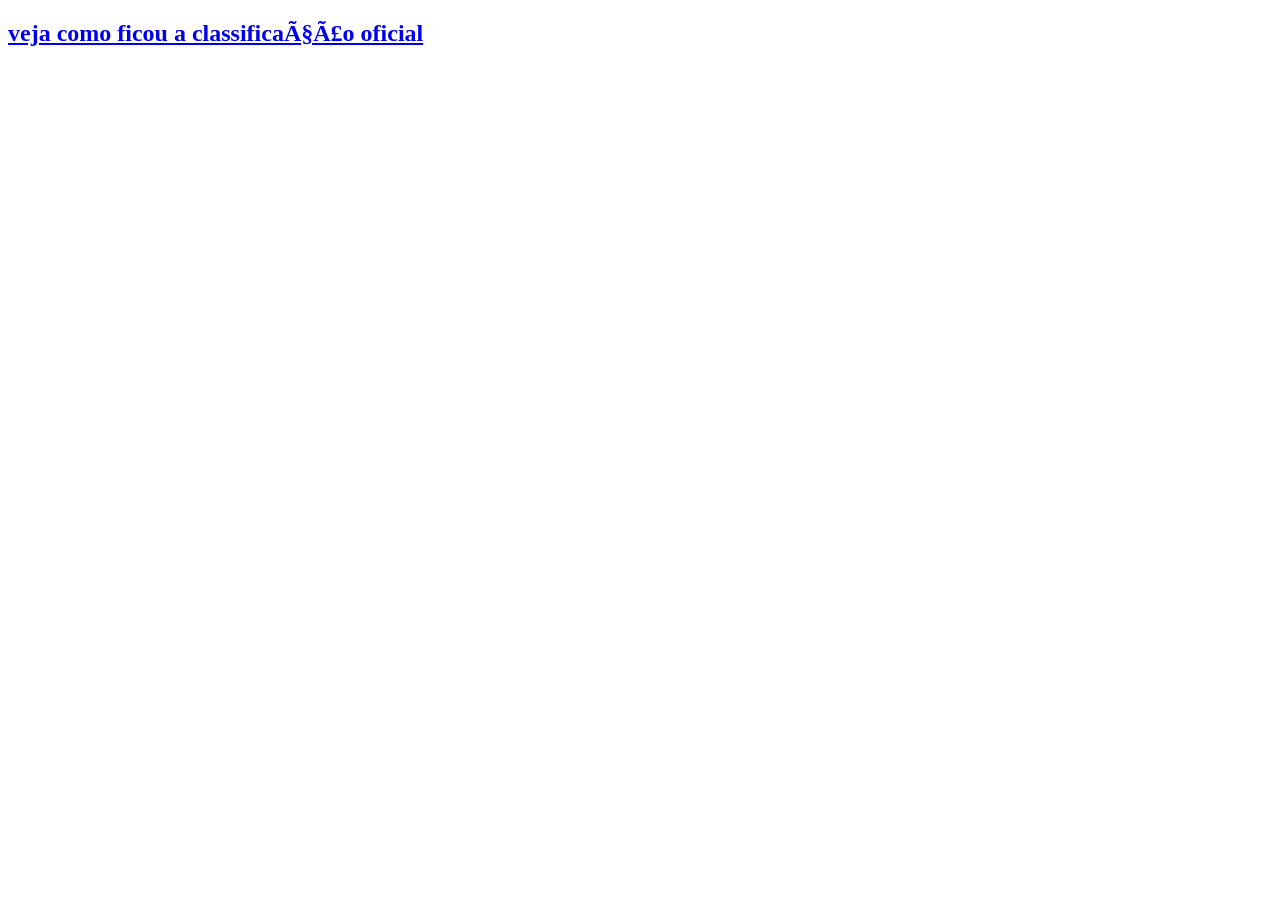
==== calendarios.html @ cf4103ef "Add files via upload" ====
<!DOCTYPE html>
<html lang="pt-BR>

<head>
  <meta charset=" UTF-8">
<title>INICIO | myblog | XRoom </title>
<link rel="stylesheet" href="style.css">
</head>

<body>
    <div>
     <h2><a href="https://www.gran-turismo.com/br/gt7/sportmode/championship/1720/1"> veja como ficou a classificação oficial</a></h2>    
     
    </div>
</body>
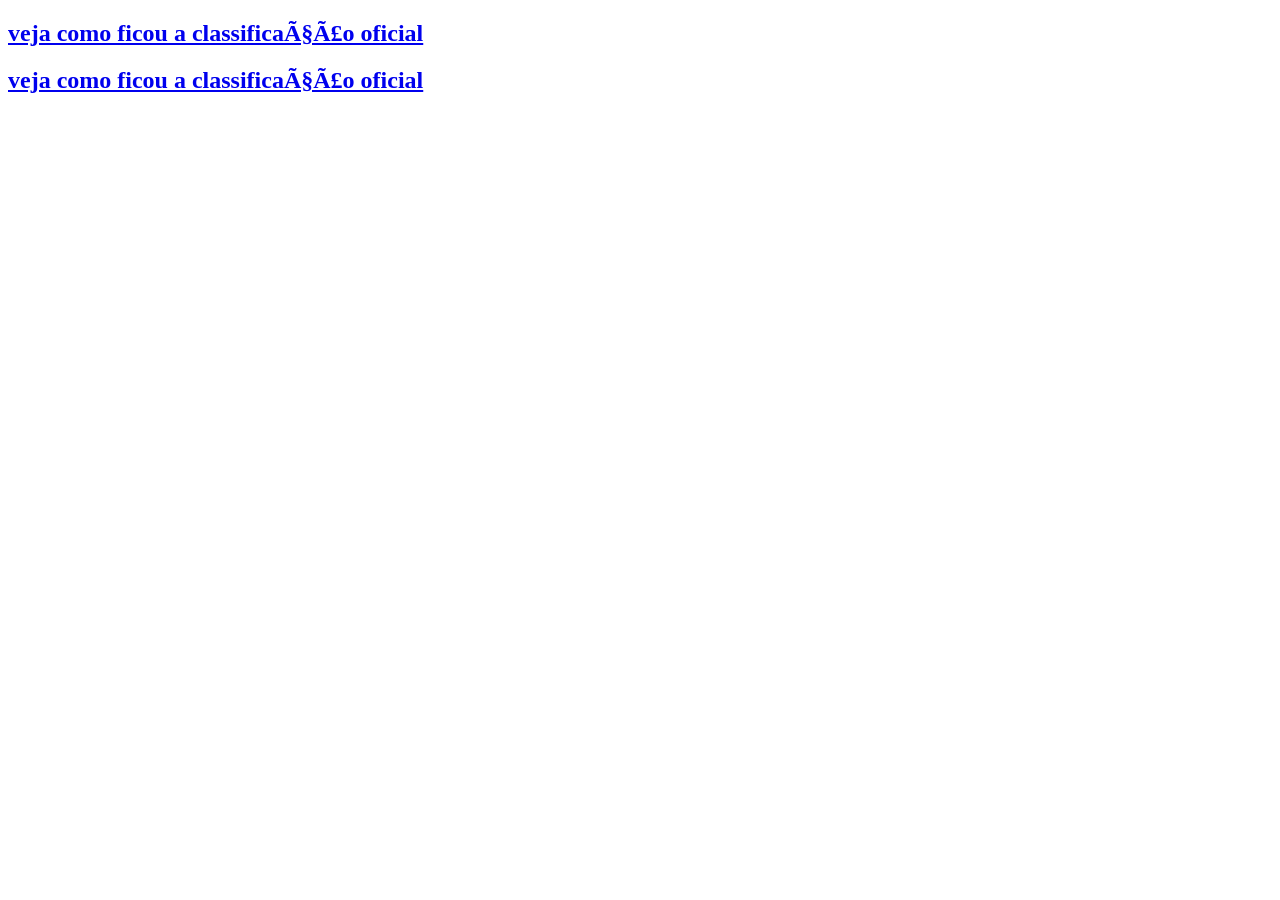
==== commit 15131fc3: "Merge branch 'main' of https://github.com/BA188-glitch/XROOM" ====
--- a/calendarios.html
+++ b/calendarios.html
@@ -1,15 +1,29 @@
-<!DOCTYPE html>
-<html lang="pt-BR>
-
-<head>
-  <meta charset=" UTF-8">
-<title>INICIO | myblog | XRoom </title>
-<link rel="stylesheet" href="style.css">
-</head>
-
-<body>
-    <div>
-     <h2><a href="https://www.gran-turismo.com/br/gt7/sportmode/championship/1720/1"> veja como ficou a classificação oficial</a></h2>    
-     
-    </div>
+<!DOCTYPE html>
+<html lang="pt-BR>
+
+<head>
+  <meta charset=" UTF-8">
+<title>INICIO | myblog | XRoom </title>
+<link rel="stylesheet" href="style.css">
+</head>
+
+<body>
+    <div>
+     <h2><a href="https://www.gran-turismo.com/br/gt7/sportmode/championship/1720/1"> veja como ficou a classificação oficial</a></h2>    
+     
+    </div>
+<!DOCTYPE html>
+<html lang="pt-BR>
+
+<head>
+  <meta charset=" UTF-8">
+<title>INICIO | myblog | XRoom </title>
+<link rel="stylesheet" href="style.css">
+</head>
+
+<body>
+    <div>
+     <h2><a href="https://www.gran-turismo.com/br/gt7/sportmode/championship/1720/1"> veja como ficou a classificação oficial</a></h2>    
+     
+    </div>
 </body>
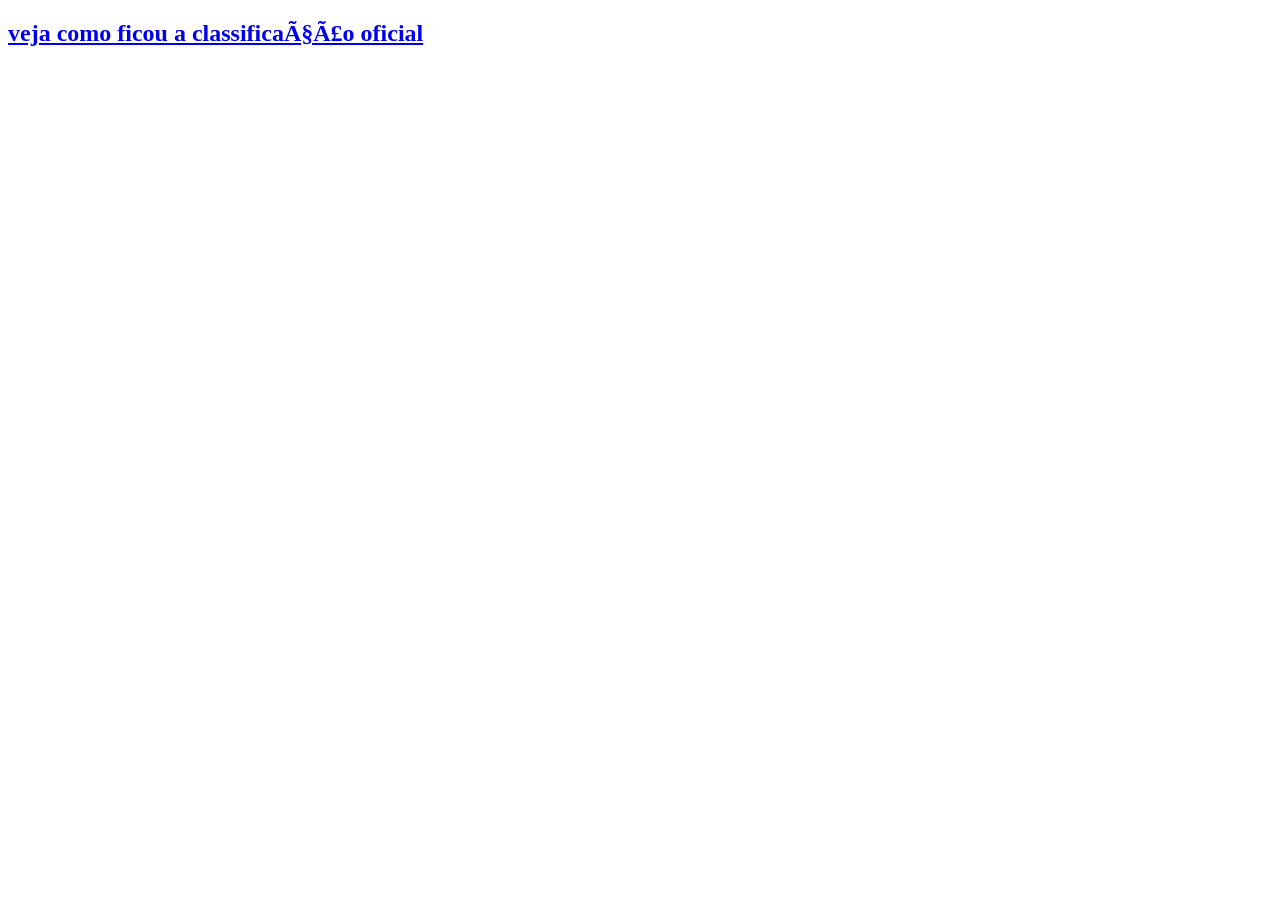
==== commit fc39e252: "remoção de codigos duplicados na calendarios.html" ====
--- a/calendarios.html
+++ b/calendarios.html
@@ -11,19 +11,4 @@
     <div>
      <h2><a href="https://www.gran-turismo.com/br/gt7/sportmode/championship/1720/1"> veja como ficou a classificação oficial</a></h2>    
      
-    </div>
-<!DOCTYPE html>
-<html lang="pt-BR>
-
-<head>
-  <meta charset=" UTF-8">
-<title>INICIO | myblog | XRoom </title>
-<link rel="stylesheet" href="style.css">
-</head>
-
-<body>
-    <div>
-     <h2><a href="https://www.gran-turismo.com/br/gt7/sportmode/championship/1720/1"> veja como ficou a classificação oficial</a></h2>    
-     
-    </div>
-</body>+    </div>
